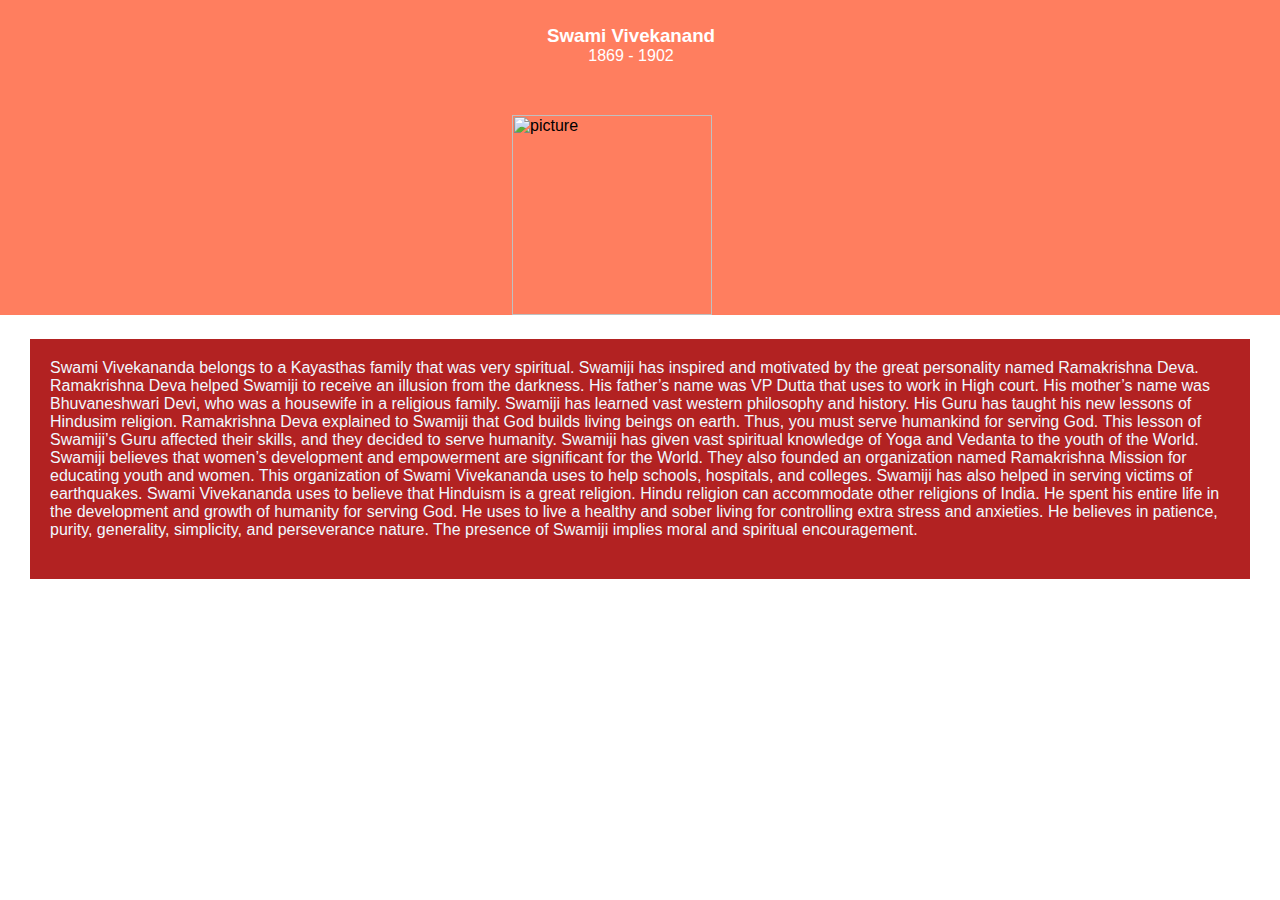
==== Tribute Page/index.html @ a3b09d93 "Add files via upload" ====
<html lang="en">
  <head>
    <meta charset="UTF-8" />
    <meta http-equiv="X-UA-Compatible" content="IE=edge" />
    <meta name="viewport" content="width=device-width, initial-scale=1.0" />
    <title>Tribute Page</title>
    <link rel="stylesheet" href="style.css" />
  </head>
  <body>
    <div class="container">
        <div class="heading">
        <h3>Swami Vivekanand
        </h3>
        <p>1869 - 1902</p>
    </div>

    <div class="image"><img src="https://tse4.mm.bing.net/th?id=OIP.T47pdxt50XiATN6S9VNmswHaGL&pid=Api&P=0" alt="picture">
    </div>
    </div>
    

    <div class="content">
        <p>Swami Vivekananda belongs to a Kayasthas family that was very spiritual. Swamiji has inspired and motivated by the great personality named Ramakrishna Deva. Ramakrishna Deva helped Swamiji to receive an illusion from the darkness. His father’s name was VP Dutta that uses to work in High court. His mother’s name was Bhuvaneshwari Devi, who was a housewife in a religious family. Swamiji has learned vast western philosophy and history. His Guru has taught his new lessons of Hindusim religion. Ramakrishna Deva explained to Swamiji that God builds living beings on earth. Thus, you must serve humankind for serving God. This lesson of Swamiji’s Guru affected their skills, and they decided to serve humanity.

            Swamiji has given vast spiritual knowledge of Yoga and Vedanta to the youth of the World. Swamiji believes that women’s development and empowerment are significant for the World. They also founded an organization named Ramakrishna Mission for educating youth and women. This organization of Swami Vivekananda uses to help schools, hospitals, and colleges. Swamiji has also helped in serving victims of earthquakes. Swami Vivekananda uses to believe that Hinduism is a great religion. Hindu religion can accommodate other religions of India. He spent his entire life in the development and growth of humanity for serving God. He uses to live a healthy and sober living for controlling extra stress and anxieties. He believes in patience, purity, generality, simplicity, and perseverance nature. The presence of Swamiji implies moral and spiritual encouragement.
            
            </p>

    </div>

    <script src="main.js"></script>
  </body>
</html>
---- Tribute Page/style.css ----
* {
    margin: 0;
    padding: 0;
}
    
    body {
  font-family: "Ubuntu", sans-serif;
  

}
.heading {
  text-align: center;
  margin: 0px 20px 25px 30px;
  padding: 25px;
  padding-bottom: 5px;
  width: 90%;
  height: 60px;
  
  color: white;

}
.container{
    background-color: #ff7e5f; 
}
.content{
    background-color: #B22222;
    color: aliceblue;
    margin-left: 30px;
    margin-right: 30px;
    margin-top: 24px;
    padding-top: 20px;
    padding-bottom: 20px;
    padding-left: 20px;
    padding-right: 20px;
    height: 200px;

}
img{
    width: 200px;
    height: 200px;
    margin-left: 40%;
}
.image{
    border: darkslategray;
}
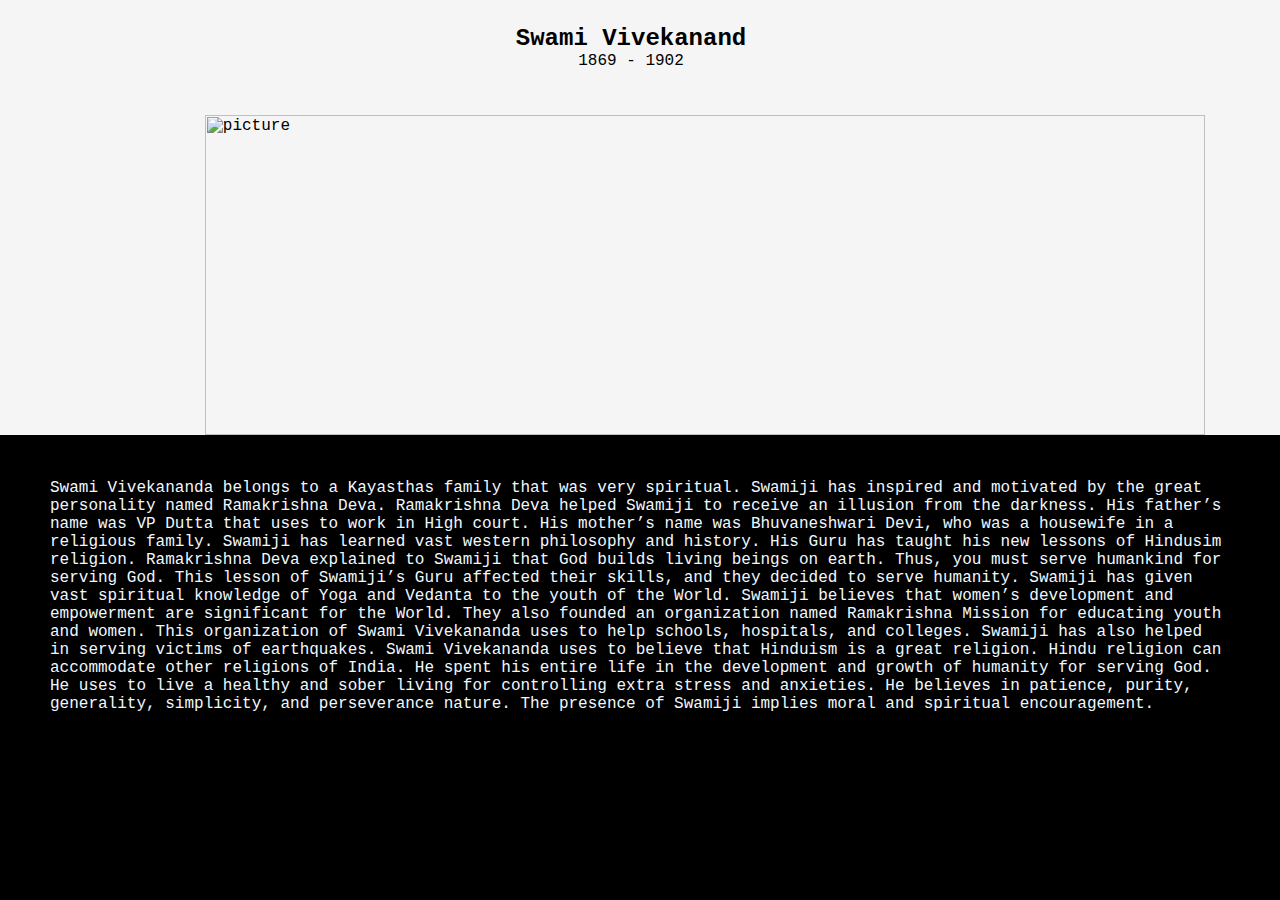
==== commit d3a8def5: "Add files via upload" ====
--- a/Tribute Page/index.html
+++ b/Tribute Page/index.html
@@ -9,12 +9,12 @@
   <body>
     <div class="container">
         <div class="heading">
-        <h3>Swami Vivekanand
-        </h3>
+        <h2>Swami Vivekanand
+        </h2>
         <p>1869 - 1902</p>
     </div>
 
-    <div class="image"><img src="https://tse4.mm.bing.net/th?id=OIP.T47pdxt50XiATN6S9VNmswHaGL&pid=Api&P=0" alt="picture">
+    <div class="image"><img src="https://tse2.mm.bing.net/th?id=OIP.Ph_LcgtopeDRpxgk2nAG3gHaD_&pid=Api&P=0" alt="picture">
     </div>
     </div>
     
--- a/Tribute Page/style.css
+++ b/Tribute Page/style.css
@@ -1,13 +1,12 @@
+* {
+  margin: 0;
+  padding: 0;
+}
 
-* {
-    margin: 0;
-    padding: 0;
-}
-    
-    body {
-  font-family: "Ubuntu", sans-serif;
-  
 
+body {
+  font-family: "Courier New", Courier, monospace;
+  background-color: black  ;
 }
 .heading {
   text-align: center;
@@ -17,30 +16,25 @@
   width: 90%;
   height: 60px;
   
-  color: white;
-
+  color: black;
 }
-.container{
-    background-color: #ff7e5f; 
+.container {
+  background-color: whitesmoke;
 }
-.content{
-    background-color: #B22222;
-    color: aliceblue;
-    margin-left: 30px;
-    margin-right: 30px;
-    margin-top: 24px;
-    padding-top: 20px;
-    padding-bottom: 20px;
-    padding-left: 20px;
-    padding-right: 20px;
-    height: 200px;
-
+.content {
+  background-color: black;
+  color: aliceblue;
+  margin-left: 30px;
+  margin-right: 30px;
+  margin-top: 24px;
+  padding-top: 20px;
+  padding-bottom: 20px;
+  padding-left: 20px;
+  padding-right: 20px;
+  height: 200px;
 }
-img{
-    width: 200px;
-    height: 200px;
-    margin-left: 40%;
+img {
+  width: 1000px;
+  height: 320px;
+  margin-left: 16%; 
 }
-.image{
-    border: darkslategray;
-}
